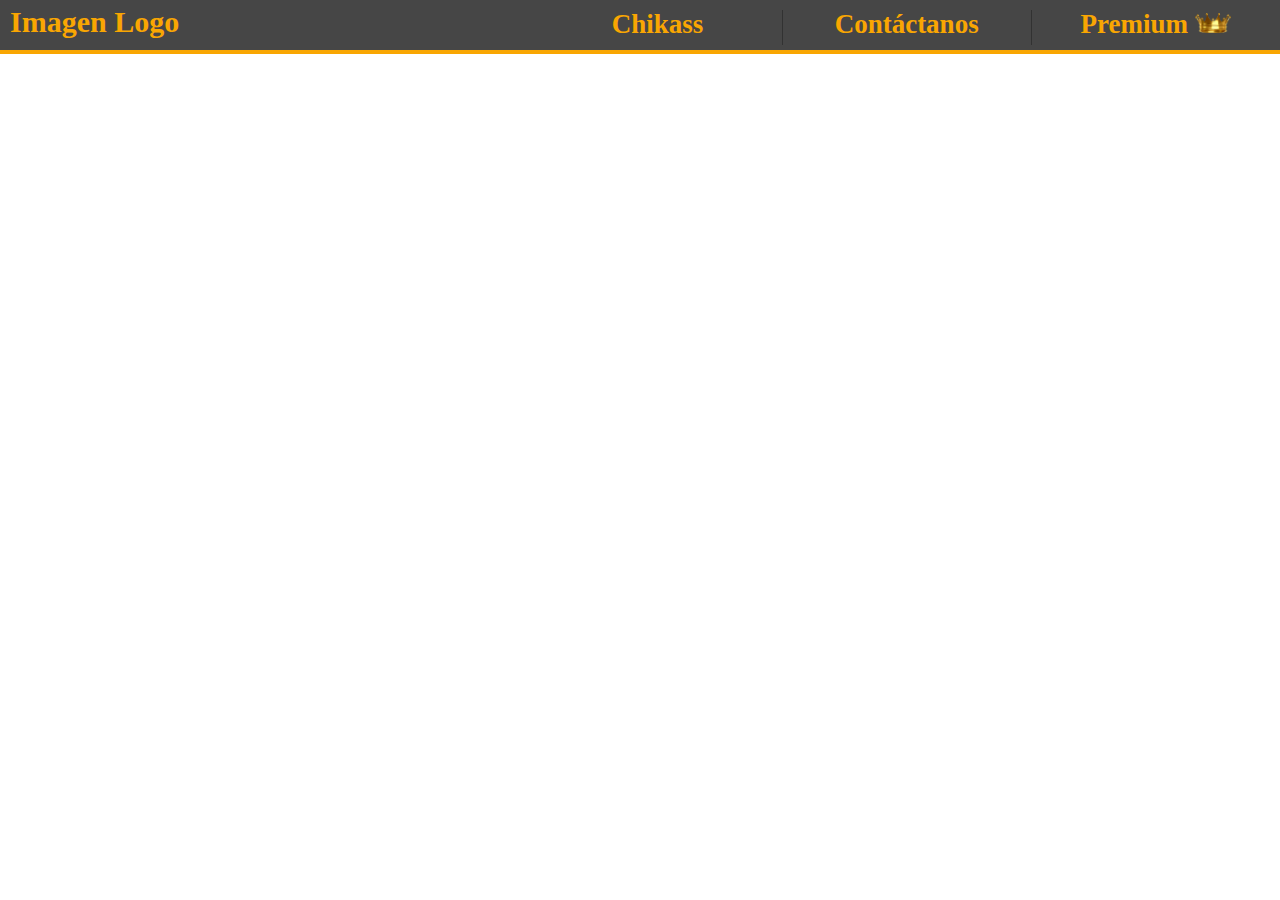
==== index.html @ 653fad94 "--all" ====
<!DOCTYPE html>
<html>
<head>
	<title></title>

	<link rel="stylesheet" type="text/css" href="css/index.css">
</head>
<body>
<div class="navbar">
		<!--<img id="star" src="coronados.png">-->
		<!--<div class="logo">
			<img alt="logo-delfin-azul" src="img/logo-tres.png">
		</div>-->
		<div class="navbarLeft">
			<div class="logoCompleto">
				<div class="dude">
					<b>Imagen Logo</b><!--<img alt="logo-delfin-azul" src="logodos.jpg">-->
					<!--<label>Delfín Azul</label>-->
				</div>
			</div>
		</div>

		<div id="show">
		
		</div>

		<!--VISTA CELULAR-->
		<div class="menu-mobile">
			<div class="productos"><b>Chikass</b></div>
			<div class="precios"><b>Contáctanos</b></div>
			<a class="premium" href=""><div><b>Premium </b><img src="coronados.png"></div></a>
		</div>
		<!--VISTA CELULAR-->		

		<div class="link">

			<div class="productos">
				<p><b>Chikass</b></p>
			</div>
			<div class="precios">
				<p><b>Contáctanos</b></p>
			</div>
			<div class="premium" class="contactos">
				<p><b>Premium <img src="coronados.png"></b></p>
			</div>	

		</div>
	</div>
</body>
</html>
---- css/index.css ----
body{
	/*background-color: black;*/
}

body{
	margin: 0;
	padding: 0;
	/*box-shadow: 0px 2px 8px 1px rgba(180,180,180,0.9);*/
}

.navbar{
	font-family: 'Parisienne', cursive;
	padding: 0px 0 0px 0;	
	width: 100%;
	height: 50px;
	display: flex;
	background-color: rgb(70,70,70);
	/*background-color: rgb(255,135,141);*/
	/*background-color: rgb(255,182,193);*/
	/*box-shadow: 0px 2px 8px 1px rgba(180,180,180,0.9);*/
	/*border-bottom: 4px solid rgb(215,142,153);*/
	border-bottom: 4px solid rgb(249,166,2);
}

.navbarLeft{
	flex: 10;
	position: relative;
}

.logoCompleto{
	display: table;
	position: relative;
	left: 10px;
	top: 5px;

}

.dude{
	/*font-family: 'Modak', cursive;*/
	flex: 10;
	color: rgb(249,166,2);
	font-size: 30px;
	position: relative;
}

.dude img{
	margin-top: 11px;
	height: 50px!important;
	transform: rotate(-8deg);
	filter: brightness(100%);
	cursor: pointer;
}

.link{
	flex: 14;
	display: flex;
	/*font-family: 'Nunito', sans-serif;*/
	color: rgb(255,255,255);	
	font-size: 15px;
	font-weight: 600;
  	position: relative;
}

.link div{
	/*font-family: 'Parisienne', cursive;*/
	font-family: 'Playball', cursive;
	font-size: 27px;
	font-weight: 100px;
	/*color: rgb(255,135,141);*/
	/*color: rgb(50,50,50);*/
	/*color: rgb(236,90,100);*/
	color: rgb(249,166,2);
	flex: 3;
	height: 35px;
	margin-top: 10px;
	padding: 2px 0 0 0;
	box-sizing: border-box;
}

.link div:not(:last-child){
	border-right: 1px solid rgb(50,50,50);
}

.link div p{
	top: 0px;
	/*background-color: rgb(1,181,185);*/
	padding: 0px;
	width: 160px;
	text-align: center;
	/*border-bottom: 3px solid rgb(1,151,151);
	border-left: 1px solid rgb(0,171,171);
	border-top: 1px solid rgb(0,171,171);
	border-right: 1px solid rgb(0,171,171);*/
	cursor: pointer;
	margin: -3px auto 0 auto;
	/*transition: top border-bottom 0.2s;*/
	transition: top border-bottom 1s;
	/*color: rgb(1,181,185);*/
	-webkit-touch-callout: none; /* iOS Safari */
    -webkit-user-select: none; /* Safari */
    -khtml-user-select: none; /* Konqueror HTML */
    -moz-user-select: none; /* Firefox */
    -ms-user-select: none; /* Internet Explorer/Edge */
	user-select: none; /* Non-prefixed version, currently
                                  supported by Chrome and Opera */
}

.link div p:hover{
	/*background-color: rgb(1,157,201);*/
	/*border-bottom: 0px solid rgb(1,127,171);*/
	border-bottom: 2px solid rgb(70,70,70);
	
}

.link div p:active{
	position: relative;
	top: 2px;
	border-bottom-width: 1px;
}

#premium{

}

.premium img{
	height: 20px;
}

#star{
	height: 25px;
	position: absolute;
	right: 20px;
	top: 10px;
}

#show{
	position: absolute;
	right: 8px;
	top: 3px;
	z-index: 1000;
	display: none;
}

.menu-mobile{
	position: absolute;
	text-align: center;
	width: 100%;
	top: 55px;
	right: 0;
	background: transparent;
	color: rgb(249,166,12);
	font-size: 26px;
	/*background-color: rgba(1,141,141,0.9);*/
	/*background-color: rgb(215,142,153);*/
	/*background-color: rgba(255,182,193,0.8);*/
	background-color: rgba(50,50,50,0.8);
	display: none;
	/*font-family: 'Nunito', sans-serif;*/
	z-index: 100;
	-webkit-user-select: none;
    -moz-user-select: none;
    -ms-user-select: none;
    -o-user-select: none;
    user-select: none;
}

.menu-mobile div{
	border-top: 0px solid white;
	padding: 20px;
	cursor: pointer;
}

.menu-mobile a{
	color: rgb(249,166,12);	
	text-decoration: none;
}

/*MEDIA QUERIES /////////////////////////////////////////////////////////////// */

@media screen and (max-width:1024px){

	.navbarLeft{
		flex: 8;
	}

	#delfinAzul{
		height: 30px;
	}

	.dude{
		font-size: 30px;
	}
}

@media screen and (max-width:768px){
	.link{
		display: none;
	}

	#show{
		display: block!important;
	}

	.logoCompleto{
		left: 10px;
		/*transform: translate(-10%,-65%);*/
	}

}

@media screen and (max-width:320px){
	#delfinAzul{
		height: 23px;
	}

	.dude{
		font-size: 23px;
	}
}
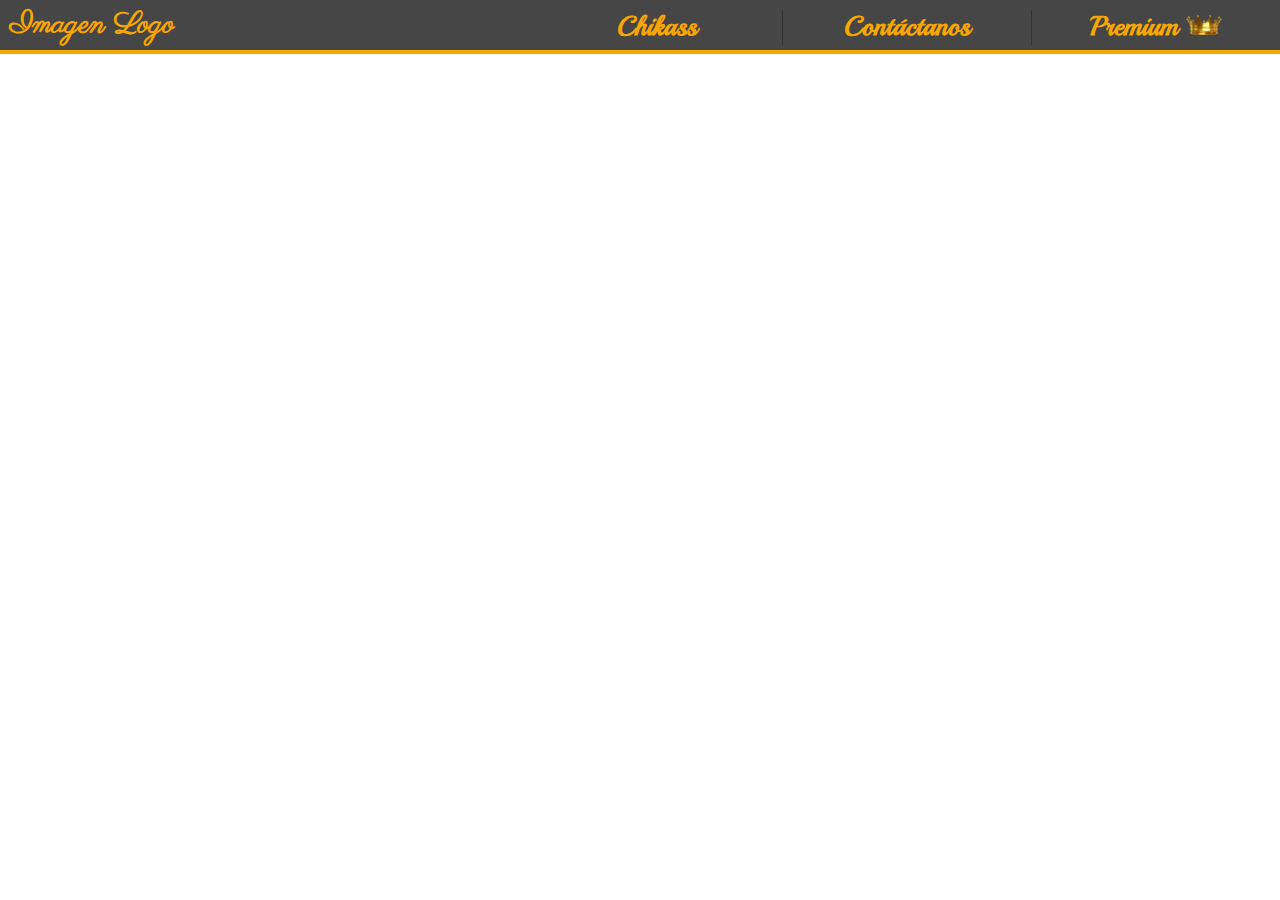
==== commit 3946b26c: "--all" ====
--- a/index.html
+++ b/index.html
@@ -4,6 +4,13 @@
 	<title></title>
 
 	<link rel="stylesheet" type="text/css" href="css/index.css">
+
+	<link href="https://fonts.googleapis.com/css?family=Parisienne" rel="stylesheet">
+	<link href="https://fonts.googleapis.com/css?family=Playball" rel="stylesheet">
+
+
+	<meta http-equiv="Content-Type" content="text/html" charset="utf-8">
+	<meta name="viewport" content="width=device-width, initial-scale=1.0">
 </head>
 <body>
 <div class="navbar">
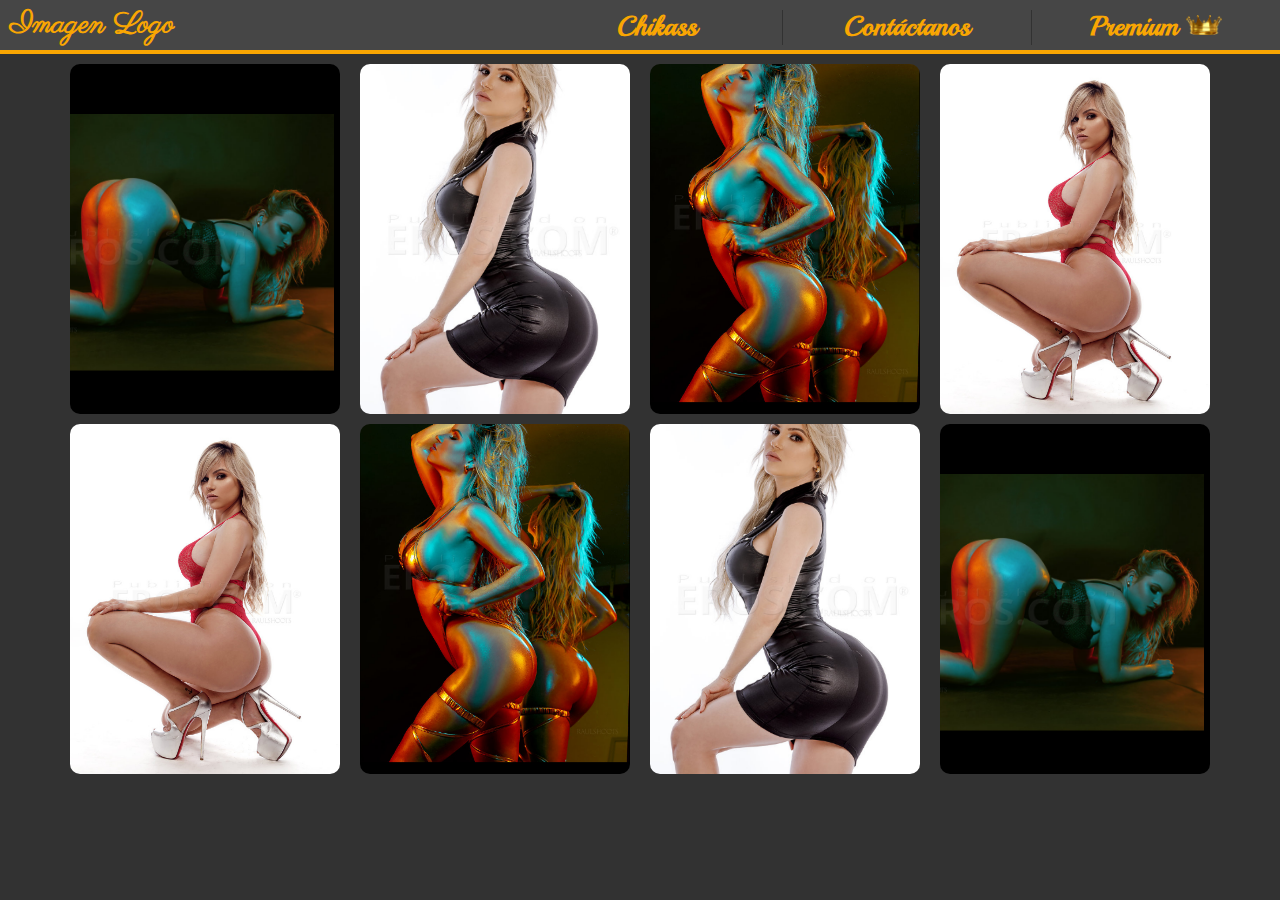
==== commit 30efeedc: "--all" ====
--- a/index.html
+++ b/index.html
@@ -53,5 +53,18 @@
 
 		</div>
 	</div>
+
+<div class="space"></div>
+
+<div class="container">
+	<div class="cuadro dos" ></div>
+	<div class="cuadro tres" ></div>
+	<div class="cuadro uno" ></div>
+	<div class="cuadro four" ></div>
+	<div class="cuadro four" ></div>
+	<div class="cuadro uno" ></div>
+	<div class="cuadro tres" ></div>	
+	<div class="cuadro dos" ></div>
+</div>
 </body>
 </html>--- a/css/index.css
+++ b/css/index.css
@@ -217,3 +217,173 @@
 		font-size: 23px;
 	}
 }
+
+body{
+	margin: 0;
+	padding: 0;
+	background-color: rgb(50,50,50);
+}
+
+.space{
+	/*height: 100px;*/
+	width: 100%;
+}
+
+.container{
+	padding: 0 10px 0 10px;
+	width: 1160px;
+	/*background-color: red;¨*/
+	margin: auto;
+	display: table;
+}
+
+.cuadro{
+	margin: 10px 10px 0 10px;
+	width: 270px;
+	height: 350px;
+	border-radius: 10px;
+	float: left;
+	background-position: center;
+	background-size: cover;
+	background-repeat: no-repeat;
+}
+
+.uno{
+	background-image: url("../girlsix.png");
+}
+
+.dos{
+	background-image: url("../girlseven.png");
+}
+
+.tres{
+	background-image: url("../girlsocho.png");
+}
+
+.four{
+	background-image: url("../girlten.png");
+
+}
+
+@media screen and (max-width: 1200px) and (min-width: 940px){
+	.container{
+		width: 900px; 
+	}
+
+	.cuadro{
+		height: 275px;
+		width: 205px
+	}
+}
+
+@media screen and (max-width: 939px) and (min-width: 715px){
+	.container{
+		width: 675px; 
+	}
+
+	.cuadro{
+		height: 275px;
+		width: 205px
+	}
+}
+
+@media screen and (max-width: 714px) and (min-width: 575px){
+	.container{
+		width: 554px; 
+		padding: 0 2px 0 2px;
+	}
+
+	.cuadro{
+		height: 355px;
+		width: 275px;
+		margin: 2px 1px 0 1px;
+		border-radius: 0px;
+	}
+}
+
+@media screen and (max-width: 574px) and (min-width: 520px){
+	.container{
+		margin: auto;
+		width: 100%;
+		box-sizing: border-box;
+		padding: 0px 2px 0px 2px;
+	}
+
+	.cuadro{
+		width: 49.6%;
+		height: 61.7vw;
+		/*width: 48.1vw;*/
+		margin: 2px 2px 0px 0px;
+		border-radius: 0px;
+
+	}
+}
+
+@media screen and (max-width: 520px) and (min-width: 420px){
+	.container{
+		margin: auto;
+		width: 100%;
+		box-sizing: border-box;
+		padding: 0px 2px 0px 2px;
+	}
+
+	.cuadro{
+		width: 49.5%;
+		height: 61.7vw;
+		/*width: 48.1vw;*/
+		margin: 2px 2px 0px 0px;
+		border-radius: 0px;
+
+	}
+}
+
+@media screen and (max-width: 419px) and (min-width: 352px){
+	.container{
+		margin: auto;
+		width: 100%;
+		box-sizing: border-box;
+		padding: 0px 2px 0px 2px;
+	}
+
+	.cuadro{
+		width: 49.4%;
+		height: 61.7vw;
+		/*width: 48.1vw;*/
+		margin: 2px 2px 0px 0px;
+		border-radius: 0px;
+	}
+}
+
+@media screen and (max-width: 351px) and (min-width: 305px){
+	.container{
+		margin: auto;
+		width: 100%;
+		box-sizing: border-box;
+		padding: 0px 2px 0px 2px;
+	}
+
+	.cuadro{
+		width: 49.3%;
+		height: 61.7vw;
+		/*width: 48.1vw;*/
+		margin: 2px 2px 0px 0px;
+		border-radius: 0px;
+	}
+}
+
+@media screen and (max-width: 304px) and (min-width: 0px){
+	.container{
+		margin: auto;
+		width: 100%;
+		box-sizing: border-box;
+		padding: 0px 0px 0px 2px;
+	}
+
+	.cuadro{
+		width: 49.21%;
+		height: 61.7vw;
+		/*width: 48.1vw;*/
+		margin: 2px 2px 0px 0px;
+		border-radius: 0px;
+	}
+}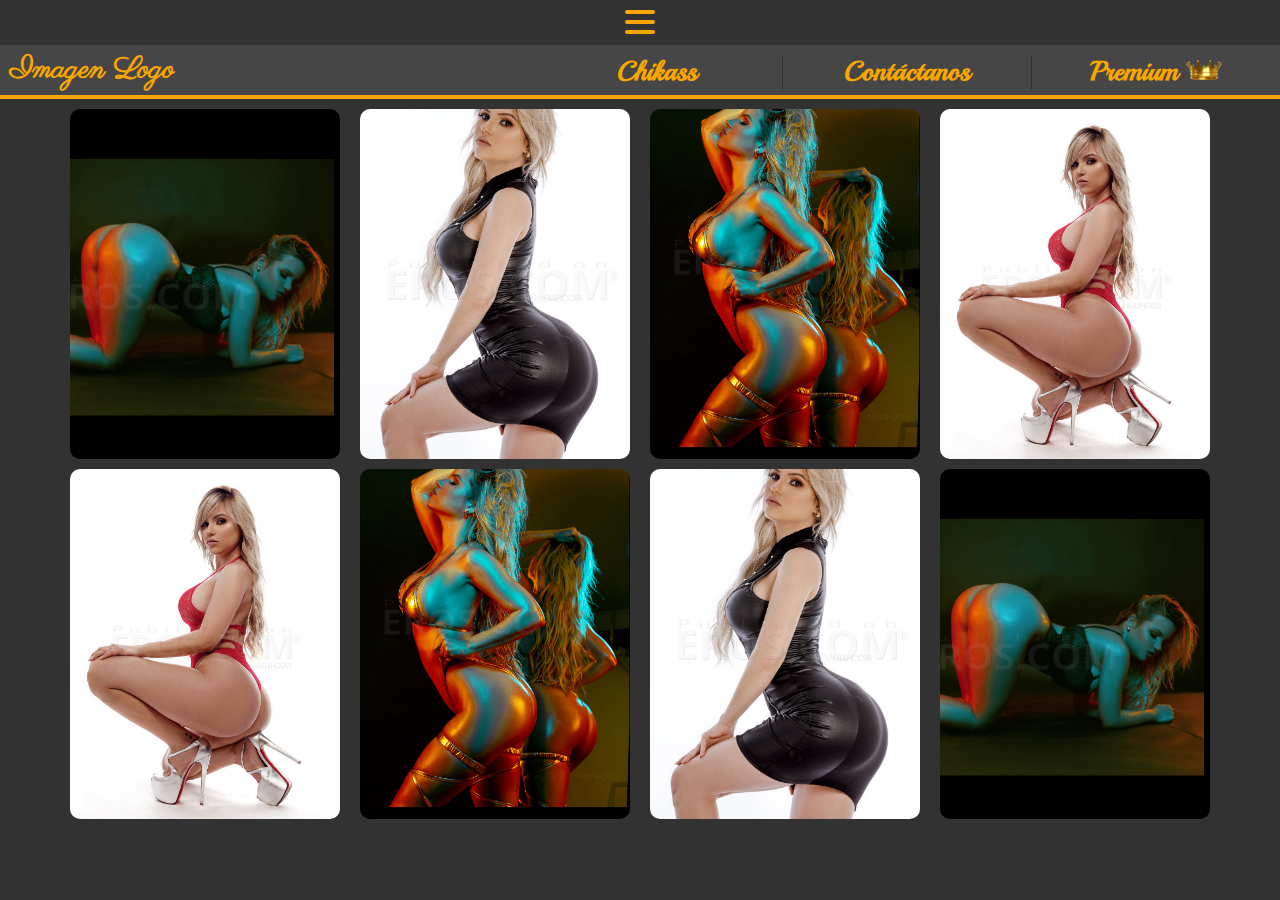
==== commit 33819f49: "--all" ====
--- a/index.html
+++ b/index.html
@@ -13,6 +13,15 @@
 	<meta name="viewport" content="width=device-width, initial-scale=1.0">
 </head>
 <body>
+
+<div class="ambas">
+	<div class="rayas">	
+		<div class="one"></div>
+		<div class="mitad"></div>
+		<div class="two"></div>
+	</div>
+</div>
+
 <div class="navbar">
 		<!--<img id="star" src="coronados.png">-->
 		<!--<div class="logo">
--- a/css/index.css
+++ b/css/index.css
@@ -386,4 +386,115 @@
 		margin: 2px 2px 0px 0px;
 		border-radius: 0px;
 	}
+}
+
+body{
+	margin: 0;
+	padding: 0;
+}
+
+.ambas{
+	width: 50px;
+	height: 35px;
+	/*background-color: rgb(1,141,141);*/
+	margin: 0px auto;
+	border-radius: 5px;
+	padding-top: 10px;
+	cursor: pointer;
+	/*border: 2px solid rgba(1,161,161,0.9);*/
+}
+
+.rayas{
+	display: table;
+	margin: auto;
+	-webkit-transition: padding-left 0.4s linear;
+	-moz-transition: padding-left 0.4s linear;
+	-ms-transition: padding-left 0.4s linear;
+	-o-transition: padding-left 0.4s linear;
+	transition: padding-left 0.4s linear;
+}
+
+.rayas div{
+	background-color: rgb(249,166,2);
+}
+
+.rayas-space{
+	-webkit-transition: padding-left 0.4s linear;
+	-moz-transition: padding-left 0.4s linear;
+	-ms-transition: padding-left 0.4s linear;
+	-o-transition: padding-left 0.4s linear;
+	transition: padding-left 0.4s linear;
+	padding-left: 10px;
+}
+
+.one{
+	width: 30px;
+	height: 4px;
+	/*transform: rotate(45deg);*/
+	-webkit-transform-origin: top left;
+	-moz-transform-origin: top left;
+	-ms-transform-origin: top left;
+	-o-transform-origin: top left;
+	transform-origin: top left;
+	-webkit-transition: transform 0.4s linear;
+	-moz-transition: transform 0.4s linear;
+	-ms-transition: transform 0.4s linear;
+	-o-transition: transform 0.4s linear;
+	transition: transform 0.4s linear;
+	border-radius: 20px;
+}
+
+.two{
+	width: 30px;
+	height: 4px;
+	/*transform: rotate(45deg);*/
+	-webkit-transform-origin: bottom left;
+	-moz-transform-origin: bottom left;
+	-ms-transform-origin: bottom left;
+	-o-transform-origin: bottom left;
+	transform-origin: bottom left;
+	-webkit-transition: transform 0.4s linear;
+	-moz-transition: transform 0.4s linear;
+	-ms-transition: transform 0.4s linear;
+	-o-transition: transform 0.4s linear;
+	transition: transform 0.4s linear;
+	margin-top: 6px;
+	border-radius: 20px;
+}
+
+.mitad{
+	width: 30px;
+	height: 4px;
+	margin-top: 6px;
+  	-webkit-transition: width 0.6s;
+  	-moz-transition: width 0.6s;
+  	-ms-transition: width 0.6s;
+  	-o-transition: width 0.6s;
+  	transition: width 0.6s;
+	border-radius: 20px;
+}
+
+.hide{
+	width: 0px;
+  	-webkit-transition: width 0.6s;
+  	-moz-transition: width 0.6s;
+  	-ms-transition: width 0.6s;
+  	-o-transition: width 0.6s;
+  	transition: width 0.6s;
+}
+
+.rotate{
+	-webkit-transform: rotate(45deg);
+	-moz-transform: rotate(45deg);
+	-ms-transform: rotate(45deg);
+	-o-transform: rotate(45deg);
+	transform: rotate(45deg);
+}
+
+.rotatex{
+	-webkit-transform: rotate(-45deg);
+	-moz-transform: rotate(-45deg);
+	-ms-transform: rotate(-45deg);
+	-o-transform: rotate(-45deg);
+	transform: rotate(-45deg);
 }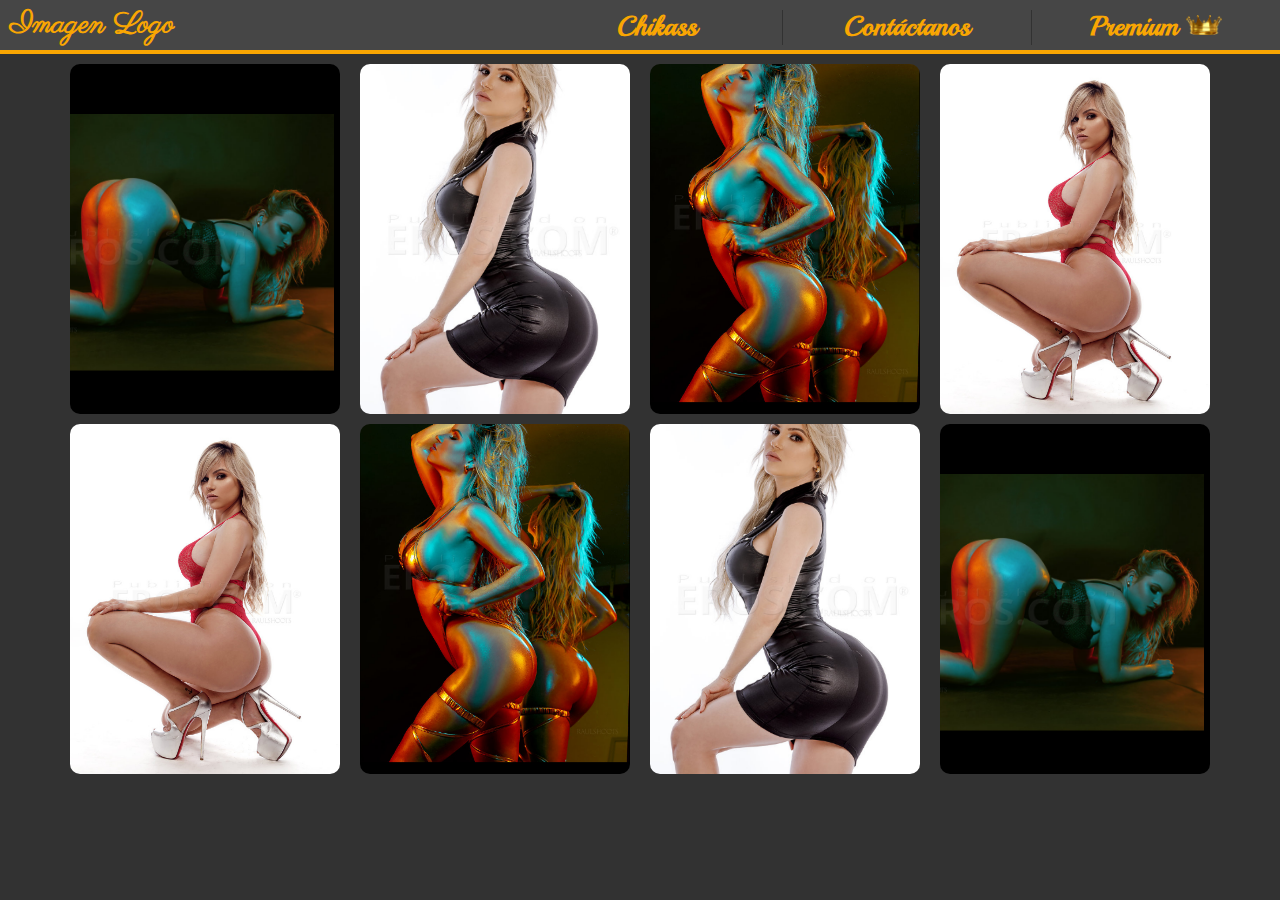
==== commit bd47fe98: "--all" ====
--- a/index.html
+++ b/index.html
@@ -14,14 +14,6 @@
 </head>
 <body>
 
-<div class="ambas">
-	<div class="rayas">	
-		<div class="one"></div>
-		<div class="mitad"></div>
-		<div class="two"></div>
-	</div>
-</div>
-
 <div class="navbar">
 		<!--<img id="star" src="coronados.png">-->
 		<!--<div class="logo">
@@ -37,7 +29,13 @@
 		</div>
 
 		<div id="show">
-		
+			<div class="ambas">
+				<div class="rayas">	
+					<div class="one"></div>
+					<div class="mitad"></div>
+					<div class="two"></div>
+				</div>
+			</div>	
 		</div>
 
 		<!--VISTA CELULAR-->
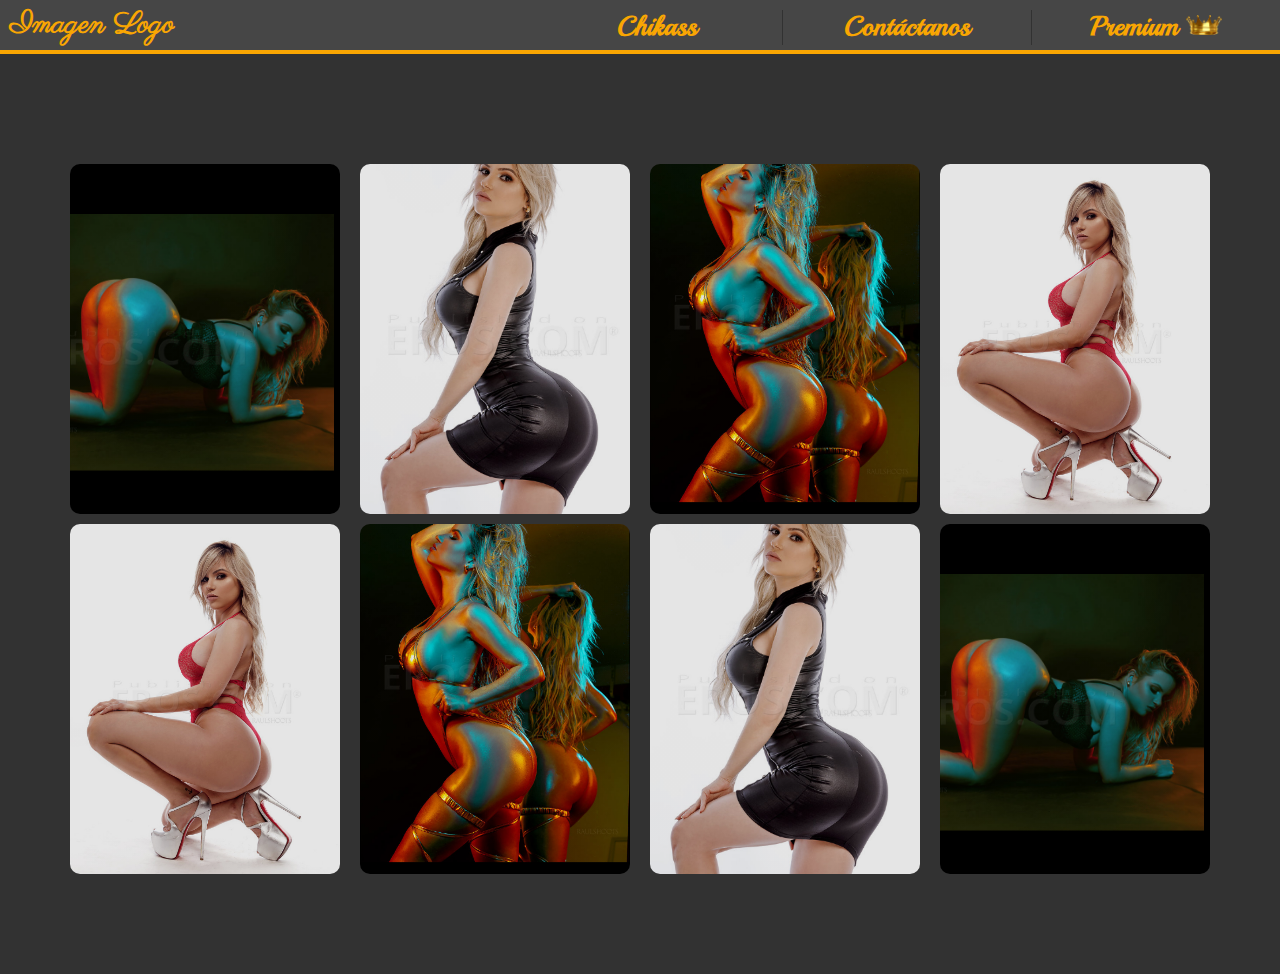
==== commit 33f1292d: "--all" ====
--- a/index.html
+++ b/index.html
@@ -73,5 +73,8 @@
 	<div class="cuadro tres" ></div>	
 	<div class="cuadro dos" ></div>
 </div>
+
+<div class="space"></div>
+
 </body>
 </html>--- a/css/index.css
+++ b/css/index.css
@@ -225,7 +225,7 @@
 }
 
 .space{
-	/*height: 100px;*/
+	height: 100px;
 	width: 100%;
 }
 
@@ -249,19 +249,19 @@
 }
 
 .uno{
-	background-image: url("../girlsix.png");
+	background-image: linear-gradient( rgba(0, 0, 0, 0.1), rgba(0, 0, 0, 0.1) ),url("../girlsix.png");
 }
 
 .dos{
-	background-image: url("../girlseven.png");
+	background-image: linear-gradient( rgba(0, 0, 0, 0.1), rgba(0, 0, 0, 0.1) ),url("../girlseven.png");
 }
 
 .tres{
-	background-image: url("../girlsocho.png");
+	background-image: linear-gradient( rgba(0, 0, 0, 0.1), rgba(0, 0, 0, 0.1) ),url("../girlsocho.png");
 }
 
 .four{
-	background-image: url("../girlten.png");
+	background-image: linear-gradient( rgba(0, 0, 0, 0.1), rgba(0, 0, 0, 0.1) ),url("../girlten.png");
 
 }
 
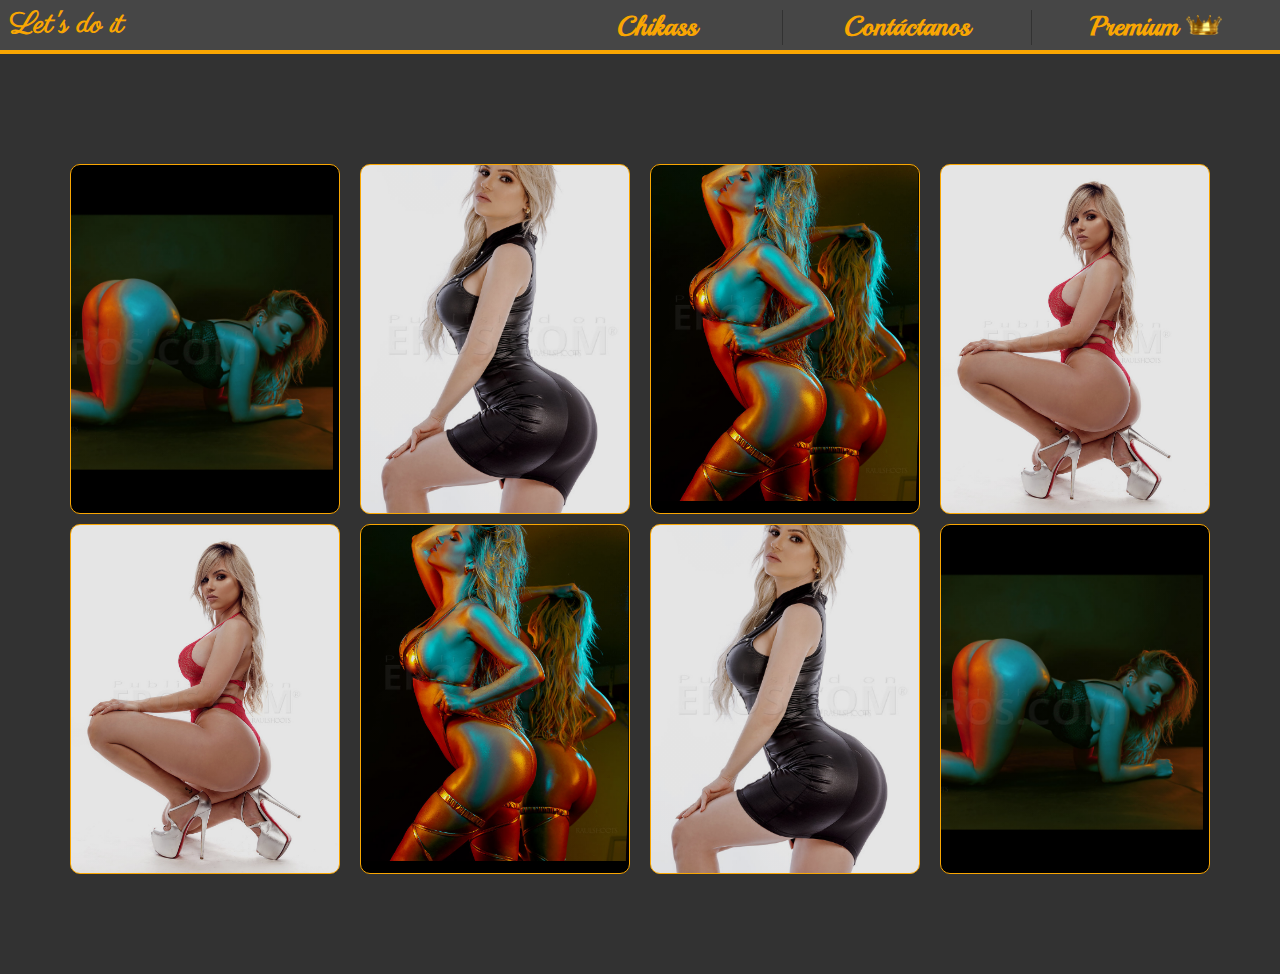
==== commit 108efffd: "Changed logo title" ====
--- a/index.html
+++ b/index.html
@@ -22,7 +22,7 @@
 		<div class="navbarLeft">
 			<div class="logoCompleto">
 				<div class="dude">
-					<b>Imagen Logo</b><!--<img alt="logo-delfin-azul" src="logodos.jpg">-->
+					<b>Let's do it</b><!--<img alt="logo-delfin-azul" src="logodos.jpg">-->
 					<!--<label>Delfín Azul</label>-->
 				</div>
 			</div>
--- a/css/index.css
+++ b/css/index.css
@@ -238,6 +238,8 @@
 }
 
 .cuadro{
+	border: 1px solid rgb(249,166,2);
+	box-sizing: border-box;
 	margin: 10px 10px 0 10px;
 	width: 270px;
 	height: 350px;
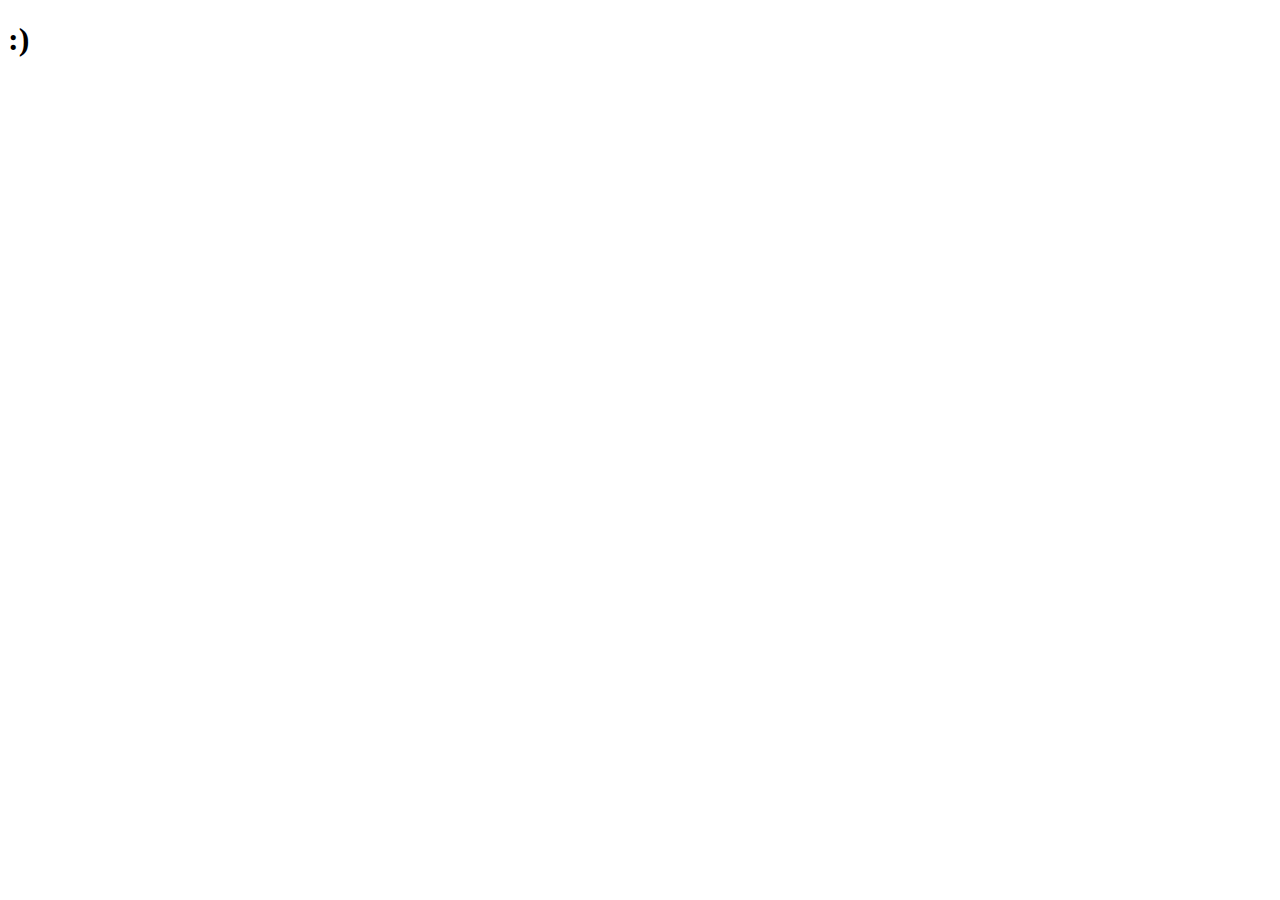
==== commit 01f8ef4d: "On branch master" ====
--- a/index.html
+++ b/index.html
@@ -14,67 +14,7 @@
 </head>
 <body>
 
-<div class="navbar">
-		<!--<img id="star" src="coronados.png">-->
-		<!--<div class="logo">
-			<img alt="logo-delfin-azul" src="img/logo-tres.png">
-		</div>-->
-		<div class="navbarLeft">
-			<div class="logoCompleto">
-				<div class="dude">
-					<b>Let's do it</b><!--<img alt="logo-delfin-azul" src="logodos.jpg">-->
-					<!--<label>Delfín Azul</label>-->
-				</div>
-			</div>
-		</div>
-
-		<div id="show">
-			<div class="ambas">
-				<div class="rayas">	
-					<div class="one"></div>
-					<div class="mitad"></div>
-					<div class="two"></div>
-				</div>
-			</div>	
-		</div>
-
-		<!--VISTA CELULAR-->
-		<div class="menu-mobile">
-			<div class="productos"><b>Chikass</b></div>
-			<div class="precios"><b>Contáctanos</b></div>
-			<a class="premium" href=""><div><b>Premium </b><img src="coronados.png"></div></a>
-		</div>
-		<!--VISTA CELULAR-->		
-
-		<div class="link">
-
-			<div class="productos">
-				<p><b>Chikass</b></p>
-			</div>
-			<div class="precios">
-				<p><b>Contáctanos</b></p>
-			</div>
-			<div class="premium" class="contactos">
-				<p><b>Premium <img src="coronados.png"></b></p>
-			</div>	
-
-		</div>
-	</div>
-
-<div class="space"></div>
-
-<div class="container">
-	<div class="cuadro dos" ></div>
-	<div class="cuadro tres" ></div>
-	<div class="cuadro uno" ></div>
-	<div class="cuadro four" ></div>
-	<div class="cuadro four" ></div>
-	<div class="cuadro uno" ></div>
-	<div class="cuadro tres" ></div>	
-	<div class="cuadro dos" ></div>
-</div>
-
-<div class="space"></div>
+<h1>:)</h1>
 
 </body>
 </html>